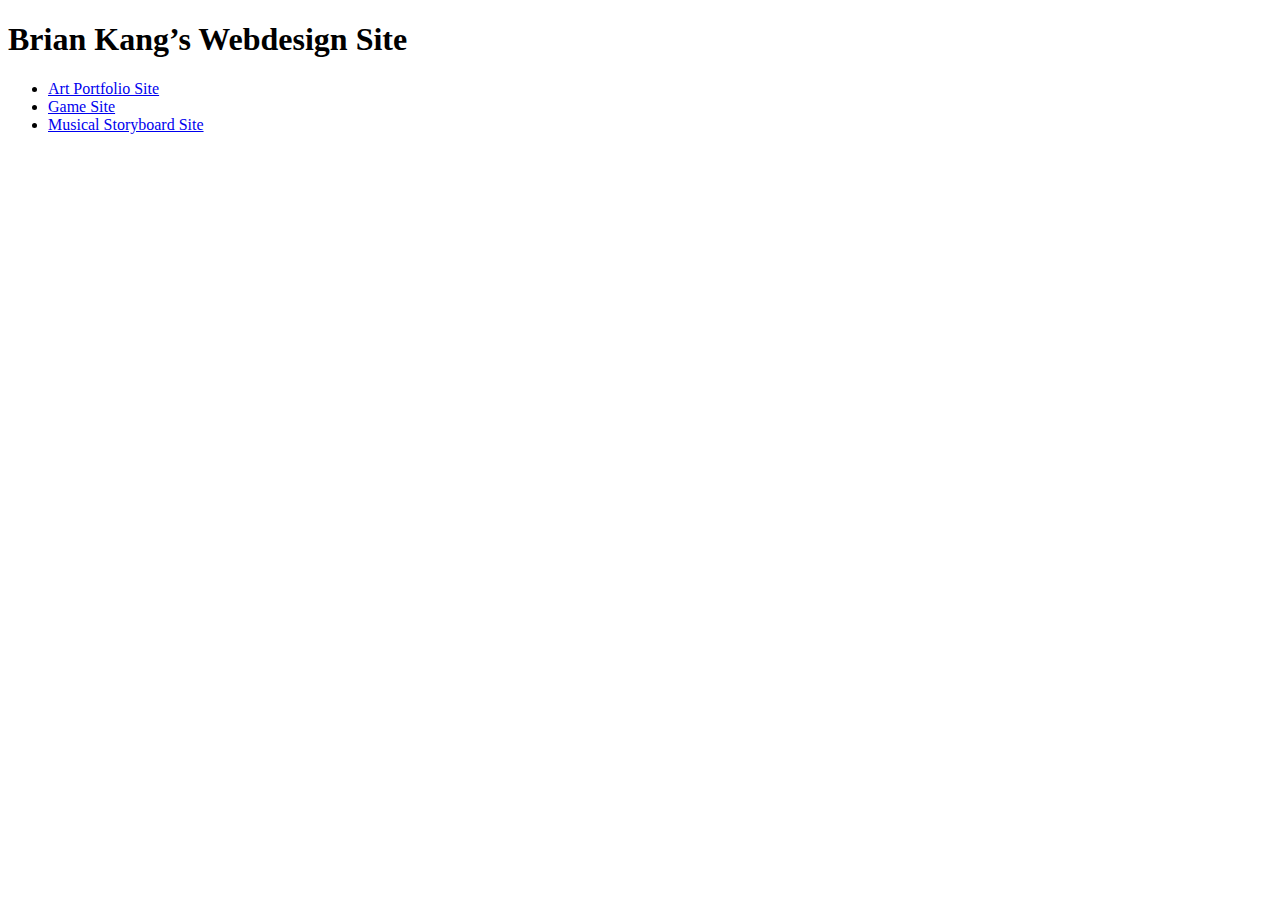
==== index.html @ 3141c288 "Add files via upload" ====
<!DOCTYPE html>
<html lang="en" dir="ltr">
  <head>
    <meta charset="utf-8">
    <title></title>
    <meta name="viewport" content="width=device-width, initial-scale=1.0">
    <link rel="stylesheet" href="css/master.css">
  </head>
  <body>
    <div class="wrapper">
      <div class="header">
        <h1>Brian Kang&rsquo;s Webdesign Site</h1>
        <div class="border1"></div>
        <div class="border2"></div>
      </div>
      <div class="links">
        <ul>
          <li> <a href="Final/index.html">Art Portfolio Site</a></li>
          <li> <a href="Game_Site/index.html">Game Site</a></li>
          <li> <a href="Self_Portrait_js/index.html">Musical Storyboard Site</a></li>
        </ul>
      </div>
    </div>
  </body>
</html>
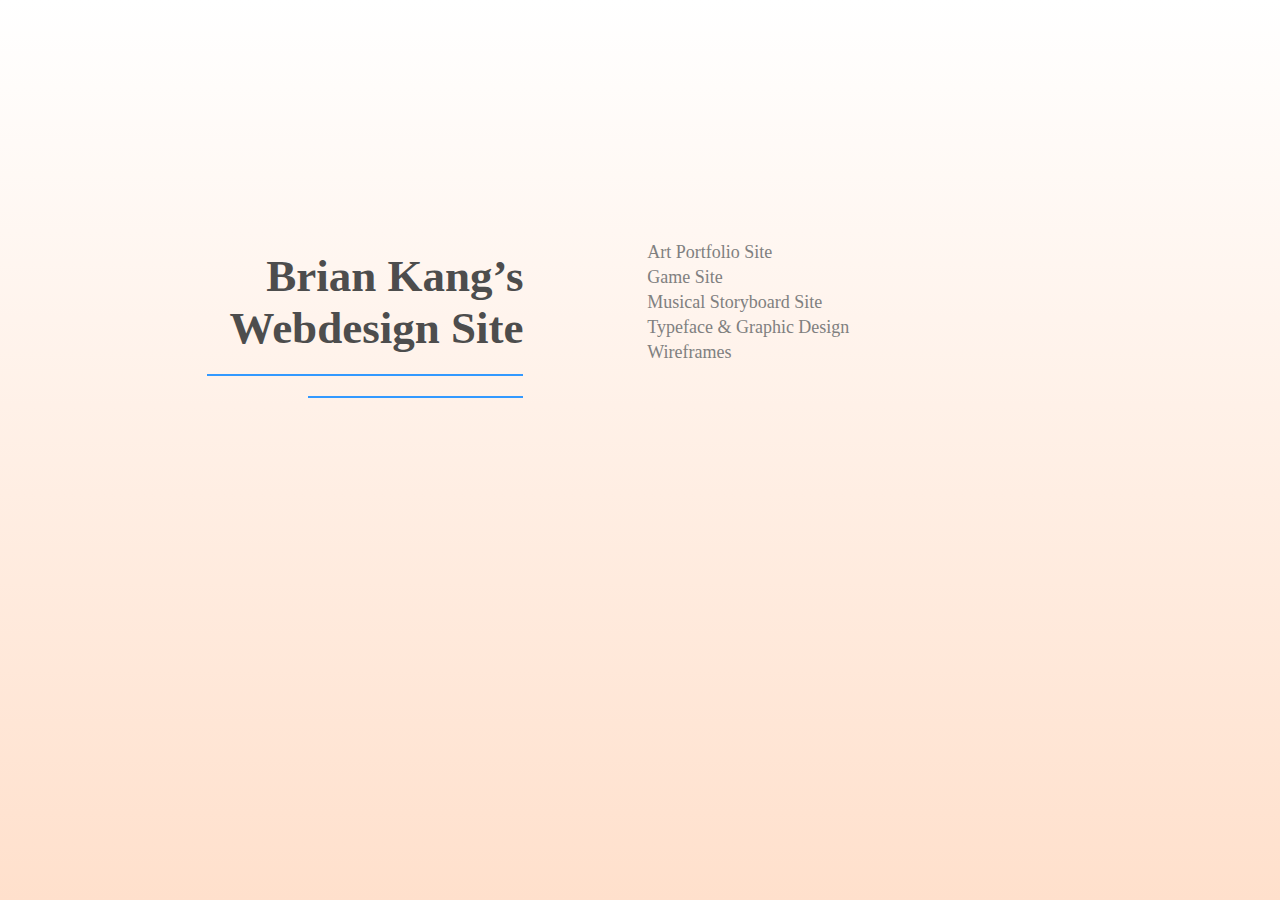
==== commit 6905613a: "New pages" ====
--- a/index.html
+++ b/index.html
@@ -18,6 +18,8 @@
           <li> <a href="Final/index.html">Art Portfolio Site</a></li>
           <li> <a href="Game_Site/index.html">Game Site</a></li>
           <li> <a href="Self_Portrait_js/index.html">Musical Storyboard Site</a></li>
+          <li> <a href="typeface.html">Typeface & Graphic Design</a></li>
+          <li> <a href="wireframes.html">Wireframes</a></li>
         </ul>
       </div>
     </div>
--- a/css/master.css
+++ b/css/master.css
@@ -0,0 +1,123 @@
+*{
+  margin: 0;
+  padding: 0;
+
+}
+
+html{
+  background-image: linear-gradient(#ffffff, #ffe0cc);
+  height: 100%;
+}
+
+.wrapper{
+  margin-left: auto;
+  margin-right: auto;
+  /* padding-top: 20%;
+  padding-left: 15%; */
+}
+
+.header{
+  padding: 70px 15px 10px 15px;
+}
+
+.header h1{
+  font-family: Avenir;
+  text-align: center;
+  font-size: 30px;
+  color: #4d4d4d;
+}
+
+.border1{
+  padding-top: 10px;
+  border-bottom: 1px solid #000000;
+  width: 50%
+  float: right;
+}
+
+.border2{
+  padding-top: 10px;
+  border-bottom: 1px solid #000000;
+  width: 68%;
+  float: right;
+}
+
+.links{
+  padding-top: 60px;
+  padding-left: 10%;
+}
+
+.links li{
+  list-style: none;
+  transition-property: all;
+  transition-duration: 0.3s;
+}
+
+.links a{
+  text-decoration: none;
+  font-family: avenir;
+  font-size: 18px;
+  color: gray;
+  line-height: 25px;
+  transition-property: all;
+  transition-duration: 0.3s;
+}
+
+.links a:hover{
+  font-weight: lighter;
+  color: lightgray;
+}
+
+@media only screen and (min-width: 600px) {
+  .wrapper{
+    display: flex;
+    margin-left: auto;
+    margin-right: auto;
+    max-width: 1200px;
+    padding-top: 180px;
+    padding-left: 15%;
+  }
+
+  .header{
+    flex: 1;
+  }
+
+  .header h1{
+    font-size: 35px;
+    align-items: flex-end;
+    text-align: right;
+  }
+
+  .border1{
+    padding-top: 20px;
+    border-bottom: 2px solid #3399ff;
+  }
+
+  .border2{
+    padding-top: 20px;
+    border-bottom: 2px solid #3399ff;
+  }
+
+  .links{
+    flex: 2;
+    padding-left: 10%;
+  }
+
+  .links li{
+    list-style: none;
+  }
+
+  .links a{
+    text-decoration: none;
+    font-family: avenir;
+    font-size: 18px;
+    color: gray;
+    line-height: 25px;
+  }
+
+}
+
+@media only screen and (min-width: 1050px) {
+
+  .header h1{
+    font-size: 45px;
+  }
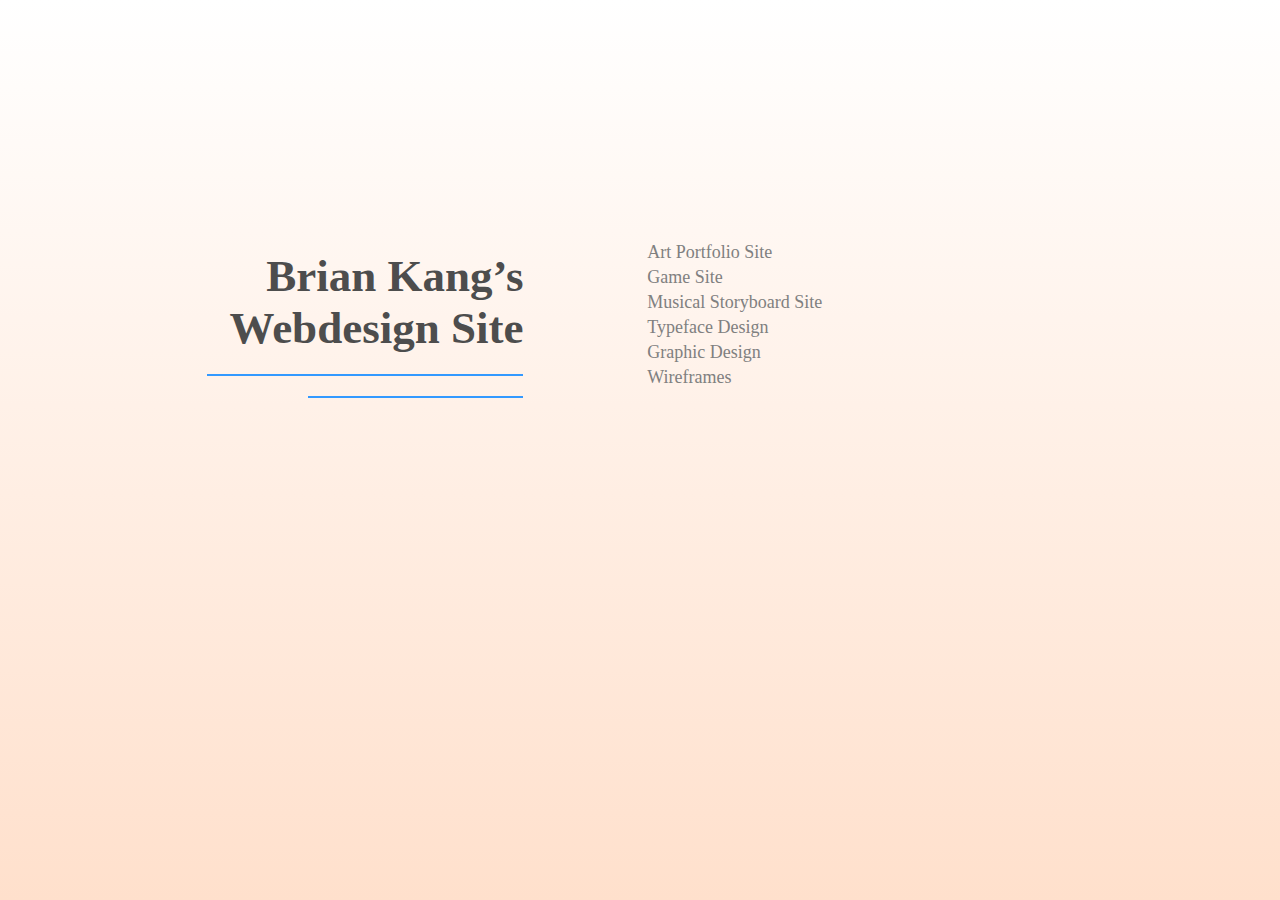
==== commit c36ebc44: "asdf" ====
--- a/index.html
+++ b/index.html
@@ -18,7 +18,8 @@
           <li> <a href="Final/index.html">Art Portfolio Site</a></li>
           <li> <a href="Game_Site/index.html">Game Site</a></li>
           <li> <a href="Self_Portrait_js/index.html">Musical Storyboard Site</a></li>
-          <li> <a href="typeface.html">Typeface & Graphic Design</a></li>
+          <li> <a href="typeface.html">Typeface Design</a></li>
+          <li> <a href="graphics.html">Graphic Design</a></li>
           <li> <a href="wireframes.html">Wireframes</a></li>
         </ul>
       </div>
